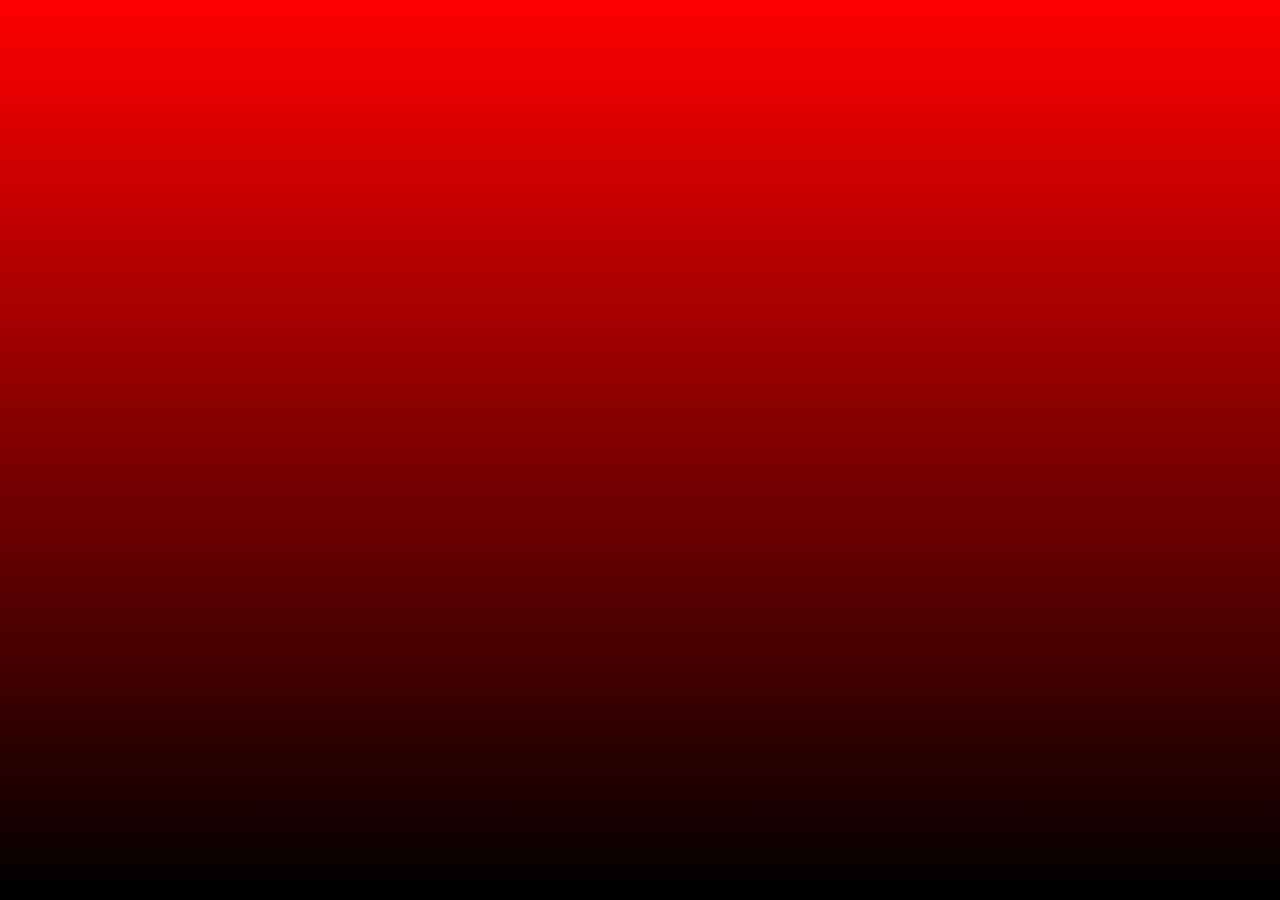
==== Tester.html @ a498214d "Awesome Background" ====
<!DOCTYPE html>
<html lang="en" dir="ltr">
  <head>
    <meta charset="utf-8">
    <link rel="stylesheet" type="text/css" href="Styles.css">
    <title></title>
  </head>
  <body>
    <!-- IDEA: Se ponen ideas de nuevos códigos en esta carpeta -->
    
  </body>
</html>
---- Styles.css ----
body{
  /* background-color:  */
  background: linear-gradient(to bottom, red, black);
  height: 100%;
  margin: 0;
  background-repeat: no-repeat;
  background-attachment: fixed;
}
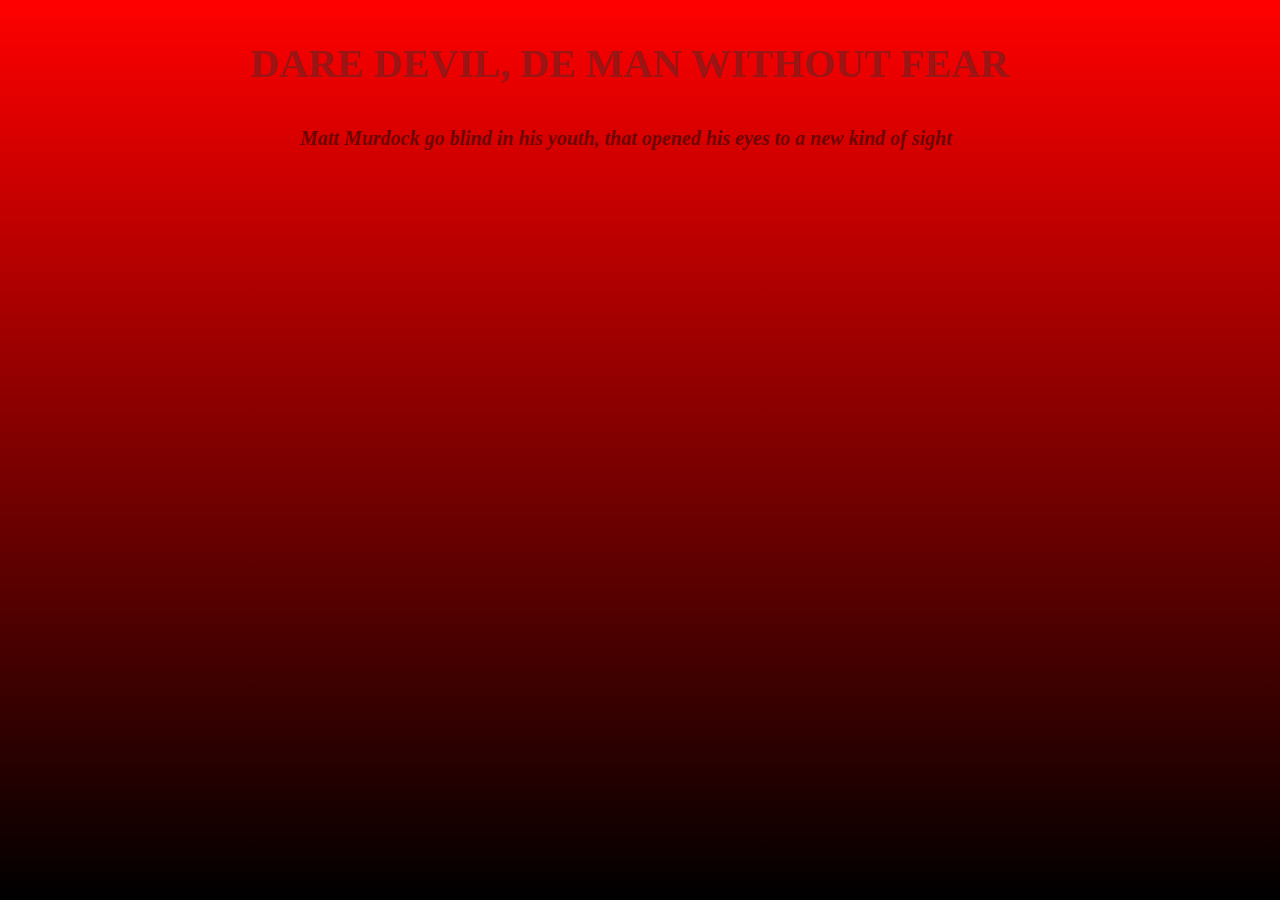
==== commit 18deaa6e: "Acomode los textos (0__<) Luego los animamos" ====
--- a/Tester.html
+++ b/Tester.html
@@ -1,4 +1,5 @@
 <!DOCTYPE html>
+<!-- IDEA: Se ponen ideas de nuevos códigos en esta carpeta -->
 <html lang="en" dir="ltr">
   <head>
     <meta charset="utf-8">
@@ -6,7 +7,17 @@
     <title></title>
   </head>
   <body>
-    <!-- IDEA: Se ponen ideas de nuevos códigos en esta carpeta -->
-    
+    <div class="Title">
+<p>DARE DEVIL, DE MAN WITHOUT FEAR</p>
+    </div>
+    <div class="text">
+      <p>Matt Murdock go blind in his youth, that opened his eyes to a new kind of sight</p>
+    </div>
+  
+
+  <div class="ddTimg">
+    <img src="https://vignette.wikia.nocookie.net/alanomalyrapbattles/images/8/8f/Daredevil.png/revision/latest?cb=20170728075504" alt="">
+  </div>
+
   </body>
 </html>
--- a/Styles.css
+++ b/Styles.css
@@ -6,3 +6,18 @@
   background-repeat: no-repeat;
   background-attachment: fixed;
 }
+.Title{
+margin-left: 250px;
+font-size: 40px;
+font-weight: bold;
+color:rgb(156, 20, 20);
+
+}
+
+.text{
+  margin-left: 300px;
+  font-size: 20px;
+  font-style: oblique;
+  font-weight: bold;
+  color:rgb(112, 3, 3);
+}
